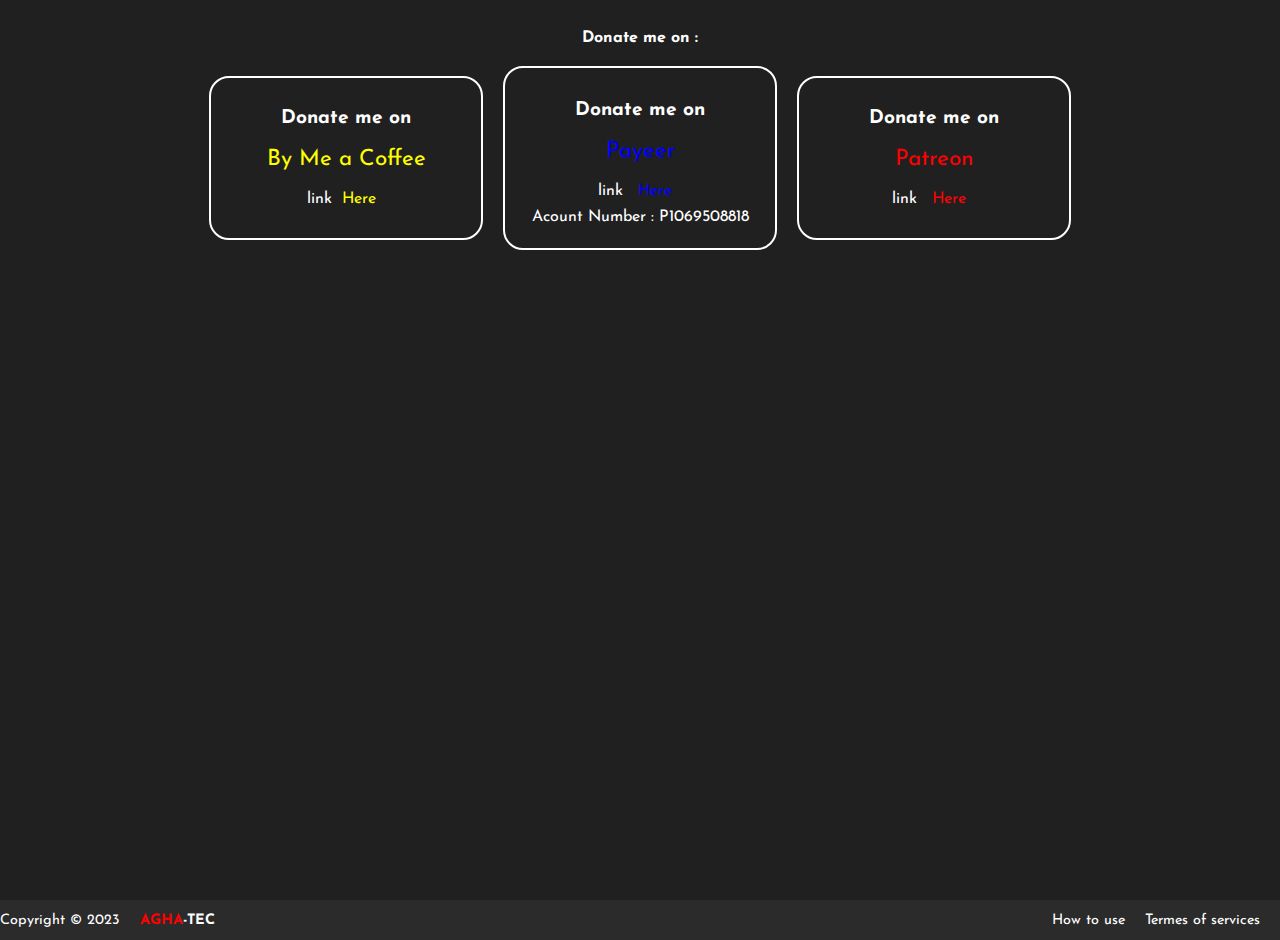
==== pages/donate.html @ d28b1122 "Add files via upload" ====
<!DOCTYPE html>
<html>
<head>
	<title>Donate AGHA-TEC</title>
	<link rel="stylesheet" type="text/css" href="donate.css">
	<link rel="shortcut icon" href="components/favicon.svg" />
	<link rel="preconnect" href="https://fonts.googleapis.com">
    <link rel="preconnect" href="https://fonts.gstatic.com" crossorigin>
    <link href="https://fonts.googleapis.com/css2?family=Josefin+Sans:ital,wght@0,100;0,200;0,300;0,400;0,500;0,600;0,700;1,100;1,200;1,300;1,400;1,500;1,600;1,700&display=swap" rel="stylesheet">

</head>
<body>
	
	<section  class="donate">
    <h1 class="donate-title">Donate me on :</h1>
    <div class="cards">
      <div class="card card1">
        <h1>Donate me on </h1>
        <span class="span1">By Me a Coffee</span>
        <p class="p">link<a href="https://www.buymeacoffee.com/aghatec" target="blank"><span class="span2">Here</span></a></p>
      </div>
      <div class="card card2">
        <h1>Donate me on </h1>
        <span class="span3">Payeer</span>
        <p class="p">link<span class="span4"> Here</span></p>
        <p>Acount Number : <span>P1069508818</span></p>
      </div>
      <div class="card card3">
        <h1>Donate me on </h1>
        <span class="span5">Patreon</span>
        <p class="p">link <a href="https://patreon.com/user?u=96882344&utm_medium=clipboard_copy&utm_source=copyLink&utm_campaign=creatorshare_creator&utm_content=join_link" target="blank"><span class="span6">Here</span></a></p>
      </div>
    </div>
		
    </section>
    <footer>
      <div class="p1">
        <p> Copyright © 2023</p>
        <h1 class="logo">AGHA<span>-TEC</span></h1>
      </div>
      <div class="links">
        <ul>
          <li><a href="">How to use</a></li>
          <li><a href="">Termes of services</a></li>
        </ul>
      </div>
    </footer>


    <script type="text/javascript" src="main.js"></script>
</body>
</html>
---- pages/donate.css ----
* {
  padding: 0;
  margin: 0;
  font-family: 'Josefin Sans', sans-serif;;
}
body {
  height: 100%;
  width: 100%;
  background-color: #202020;
  align-items: center;
  display: flex;
  justify-content: center;
  flex-direction: column;
}
.card .p a {
  text-decoration: none;
}
.donate-title {
  padding-top: 30px;
  color: white;
  font-size: 1rem;
}
.card {
  display: flex;
  align-items: center;
  justify-content: center;
  flex-direction: column;
  margin: 10px;
  width: 250px;
  height: 140px;
  border: 2px white solid;
  border-radius: 20px;
  padding: 10px;
}
.card2   {
  height: 160px;
  align-items: center;
  display: flex;
  justify-content: center;
}
.card h1 {
  color: white;
  padding: 10px;
  font-size: 1.2rem;
}
.card P {
  color: white;
}
.card  .span1 {
  color: yellow;
  padding: 10px;
  font-size: 1.4rem;
}
.card  .span5  {
  color: red;
  padding: 10px;
  font-size: 1.4rem;
}
.card .span3 {
  color: blue;
  padding: 10px;
  font-size: 1.4rem;
}
.card  .span2 {
  color: yellow;
  padding: 10px;
}
.card  .span6 {
  color: red;
  padding: 10px;
}
.card  .span4 {
  color: blue;
  padding: 10px;
}
.p {
  padding: 10px;
}
/* donation */
.donate {
  position: relative;
  display: flex;
  flex-direction: column;
  height: 100vh;
  width: 100%;
  background-color: #202020;
  align-items: center;
}
.cards {
  padding-top: 10px;
  position: relative;
  display: flex;
  align-items: center;
  justify-content: space-between;
}

  /* pay-copy */
@media screen and (max-width: 750px) {
  footer .p1 {
    display: flex;
    flex-direction: column;
  }
  footer .links ul {
    display: flex;
    flex-direction: column;
  }
  
}
@media screen and (max-width: 890px) {
  footer {
    display: flex;
    flex-direction: row;
  }
  .cards {
    display: flex;
    flex-direction: column;
  }
}

footer {
  position: relative;
  display: flex;
  align-items: center;
  justify-content: space-between;
  flex-direction: row;
  padding: 5px;
  height: 30px;
  width: 100%;
  background-color: #2b2b2b;
  z-index: 1;
}
.p1 {
  display: flex;
  align-items: center;
  justify-content: space-between;
  flex-direction: row;
}
.p1 p{
  font-size: 0.9rem;
  color: white;
  margin-right: 20px;
}
.p1 h1{
  font-size: 0.9rem;
  color: red;
}
.p1 h1 span {
  color: white;
  font-size: 0.9rem;
}
.links {
  font-size: 0.9rem;
}
.links ul {
  color: white;
  list-style-type: none;
  display: flex;
  align-items: center;
  justify-content: space-around;
  flex-direction: row;
}
.links ul li {
  position: relative;
  margin-right: 20px;
}
.links ul li a{
  text-decoration: none;
  cursor: pointer;
  color: white;
}
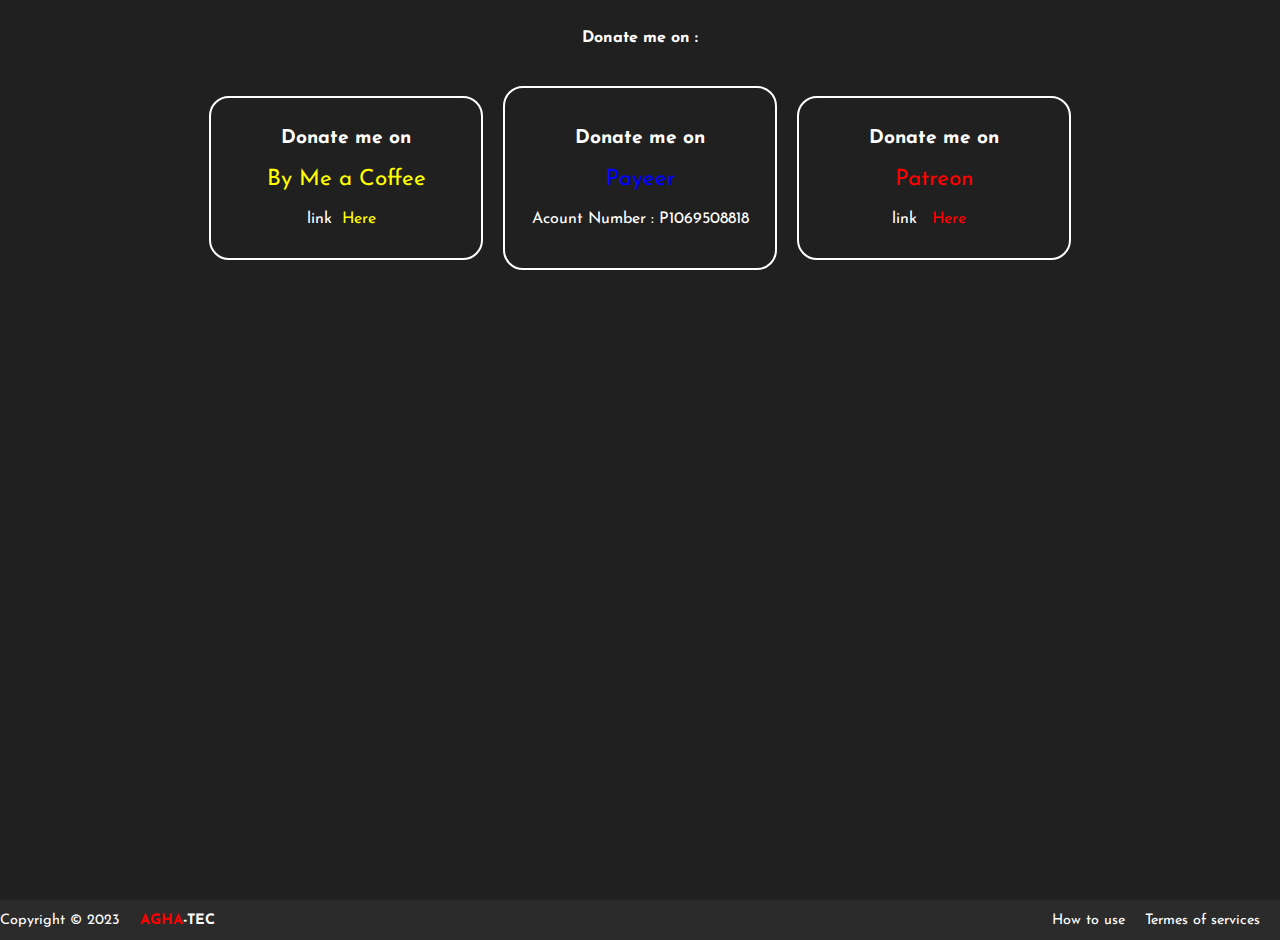
==== commit 17d41b18: "Update donate.html" ====
--- a/pages/donate.html
+++ b/pages/donate.html
@@ -22,8 +22,7 @@
       <div class="card card2">
         <h1>Donate me on </h1>
         <span class="span3">Payeer</span>
-        <p class="p">link<span class="span4"> Here</span></p>
-        <p>Acount Number : <span>P1069508818</span></p>
+        <p class="a-n">Acount Number : <span>P1069508818</span></p>
       </div>
       <div class="card card3">
         <h1>Donate me on </h1>
@@ -49,4 +48,4 @@
 
     <script type="text/javascript" src="main.js"></script>
 </body>
-</html>+</html>
--- a/pages/donate.css
+++ b/pages/donate.css
@@ -37,6 +37,9 @@
   align-items: center;
   display: flex;
   justify-content: center;
+}
+.card2 .a-n {
+  padding: 10px;
 }
 .card h1 {
   color: white;
@@ -87,7 +90,7 @@
   align-items: center;
 }
 .cards {
-  padding-top: 10px;
+  padding-top: 30px;
   position: relative;
   display: flex;
   align-items: center;
@@ -167,4 +170,4 @@
   text-decoration: none;
   cursor: pointer;
   color: white;
-}+}
